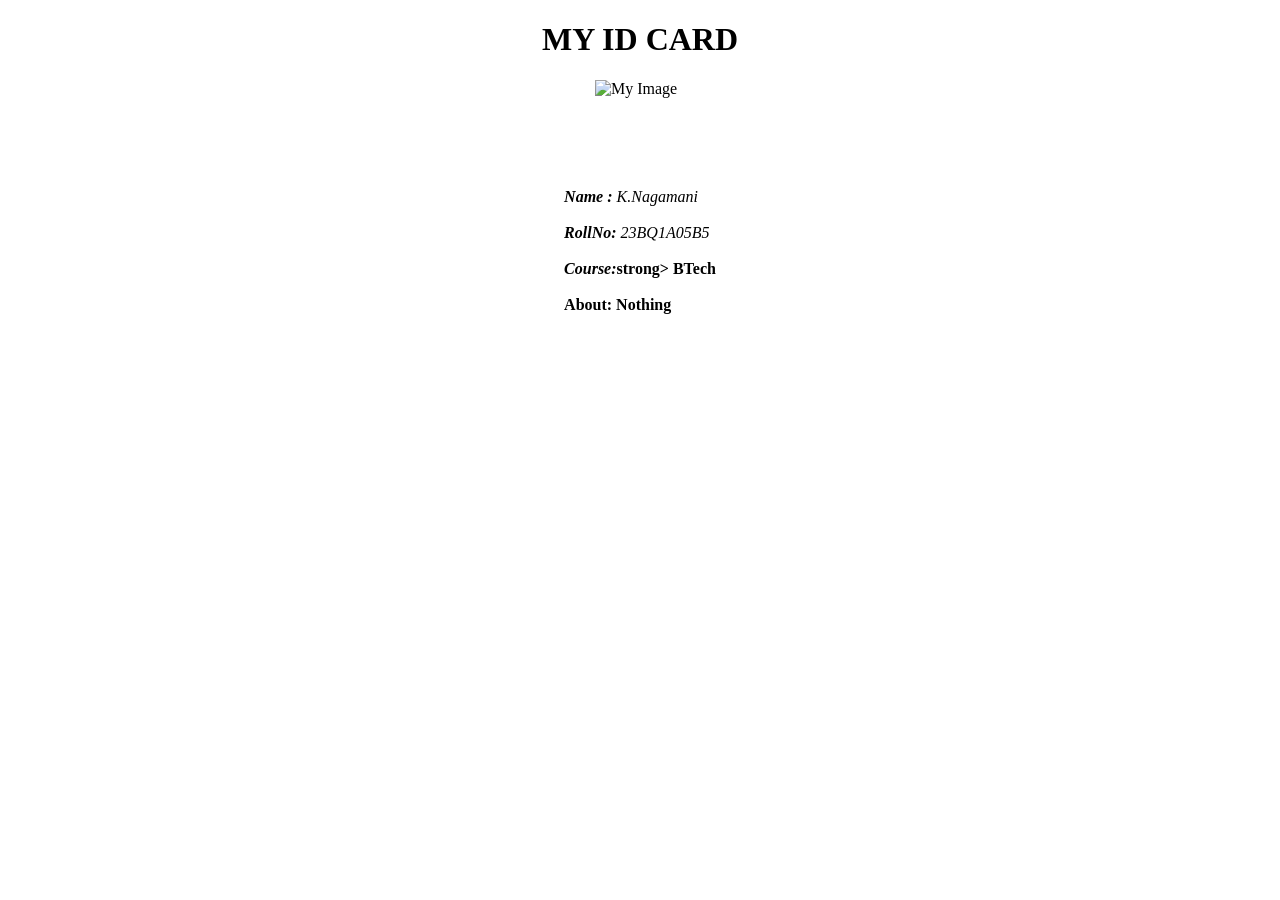
==== studentid.html @ 3007de69 "initial commit" ====
<!DOCTYPE html>
<html lang="en">
    <head> <meta charset="UTF-8">
    <meta name="viewport" content="width=device-width, initial-scale=1.0">
    <title>Document</title></head>
    <body>
        <marqee behavior="Scroll" direction= "right" Scrollamount="5"></marqee>
        <center> <h1>MY ID CARD</h1></center>
        <div style="display: flex; flex-direction: column; align-items: center;">
        <img src="C:\Users\koppu\OneDrive\Pictures\Camera Roll\Image.jpeg" alt="My Image" Height="90" width="90">
        <span>
            <i>
            <br><strong>Name :</strong> K.Nagamani</br>
            <br><strong>RollNo:</strong> 23BQ1A05B5</br>
            <br><strong>Course:</i>strong> BTech</br>
            <br>About: Nothing</br>
            </i>
        </div>
    </body>
</html>
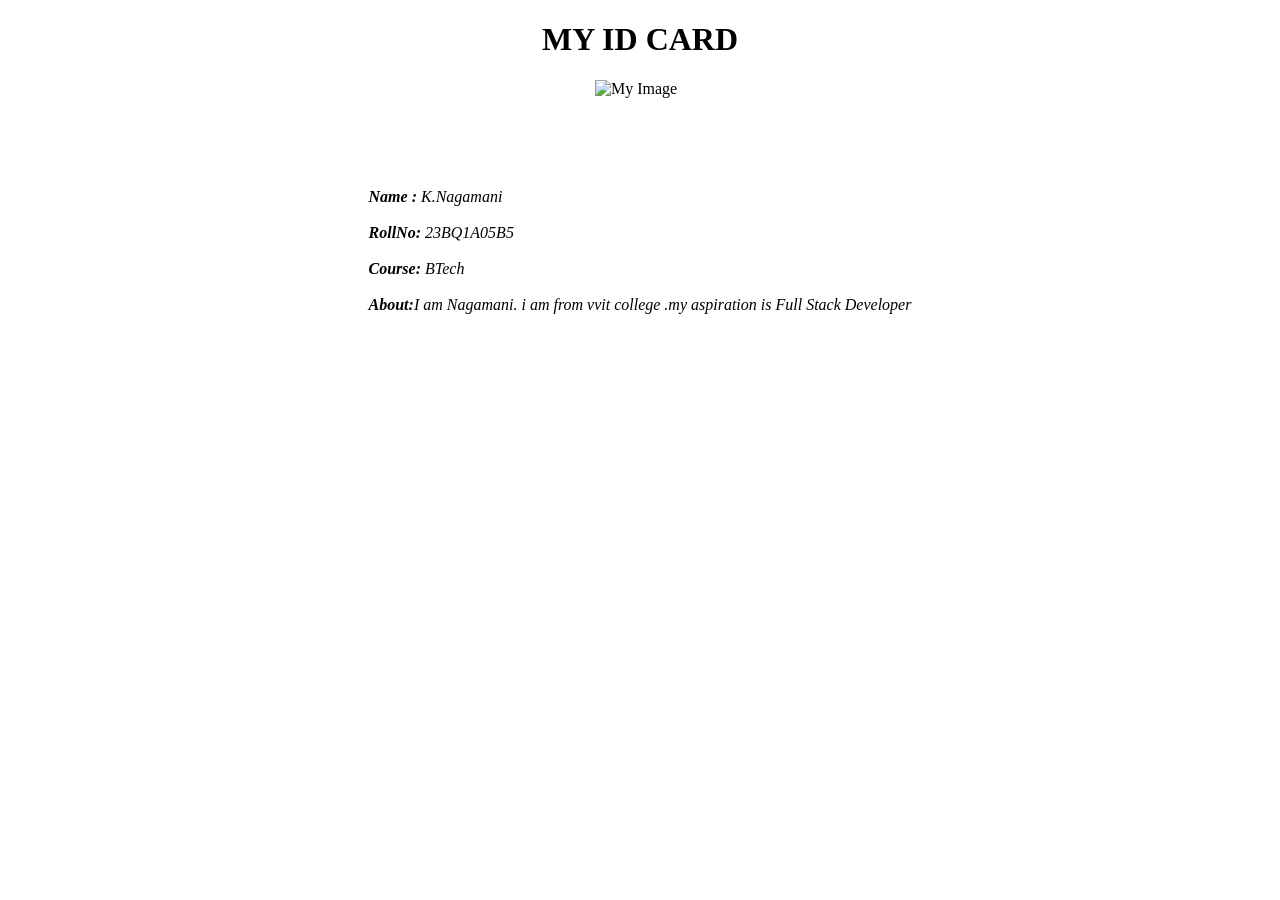
==== commit 38cc2e7d: "initial commit" ====
--- a/studentid.html
+++ b/studentid.html
@@ -12,8 +12,8 @@
             <i>
             <br><strong>Name :</strong> K.Nagamani</br>
             <br><strong>RollNo:</strong> 23BQ1A05B5</br>
-            <br><strong>Course:</i>strong> BTech</br>
-            <br>About: Nothing</br>
+            <br><strong>Course:</strong> BTech</br>
+            <br><strong>About:</strong>I am Nagamani. i am from vvit college .my aspiration is Full Stack Developer</br>
             </i>
         </div>
     </body>
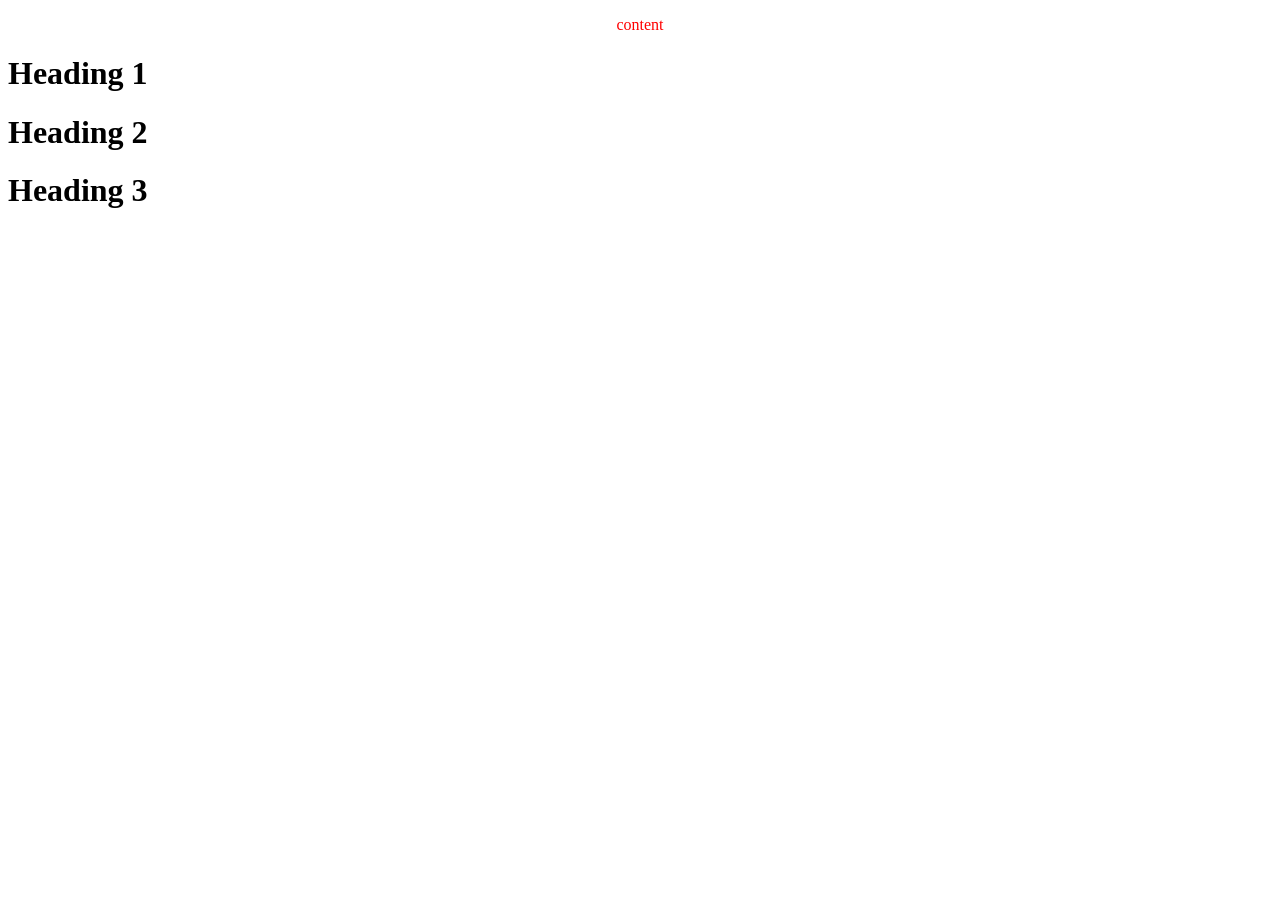
==== commit aeae9d31: "initial commit" ====
--- a/studentid.html
+++ b/studentid.html
@@ -1,20 +1,14 @@
 <!DOCTYPE html>
 <html lang="en">
-    <head> <meta charset="UTF-8">
+<head>
+    <meta charset="UTF-8">
     <meta name="viewport" content="width=device-width, initial-scale=1.0">
-    <title>Document</title></head>
-    <body>
-        <marqee behavior="Scroll" direction= "right" Scrollamount="5"></marqee>
-        <center> <h1>MY ID CARD</h1></center>
-        <div style="display: flex; flex-direction: column; align-items: center;">
-        <img src="C:\Users\koppu\OneDrive\Pictures\Camera Roll\Image.jpeg" alt="My Image" Height="90" width="90">
-        <span>
-            <i>
-            <br><strong>Name :</strong> K.Nagamani</br>
-            <br><strong>RollNo:</strong> 23BQ1A05B5</br>
-            <br><strong>Course:</strong> BTech</br>
-            <br><strong>About:</strong>I am Nagamani. i am from vvit college .my aspiration is Full Stack Developer</br>
-            </i>
-        </div>
-    </body>
+    <title>Document</title>
+</head>
+<body>
+    <p style="color:red" id="para-container" align="center" align="left"> content </p>     
+
+    <h1>Heading 1</h1><h1>Heading 2</h1><h1>Heading 3</h1>
+</body>
 </html>
+
